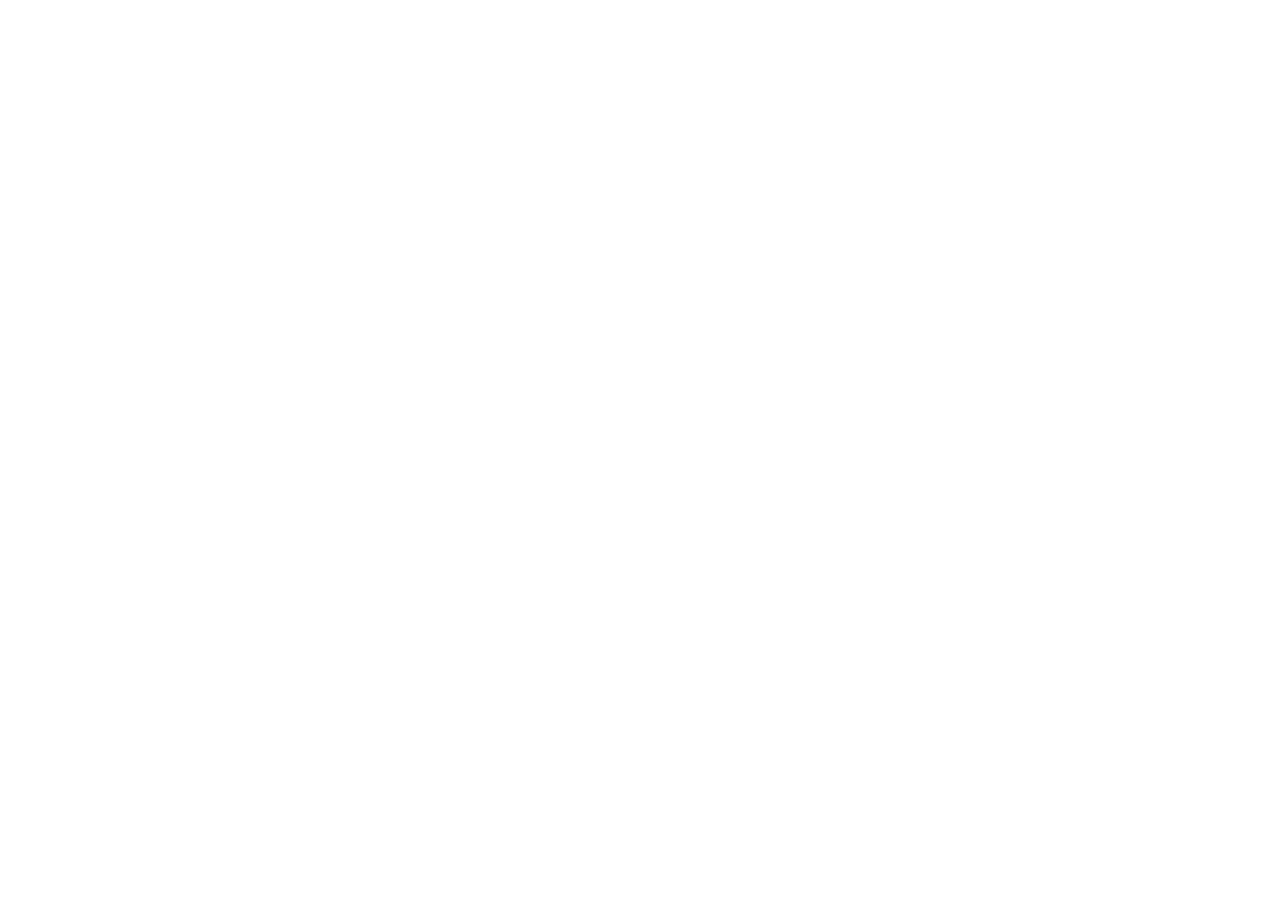
==== index.html @ 5ede0a8c "Adding youtube video" ====
<!DOCTYPE html>
<html lang="en">
<head>
    <meta charset="UTF-8">
    <meta name="viewport" content="width=device-width, initial-scale=1.0">
    <title>Document</title>
</head>
<body>
    <iframe width="560" height="315" src="https://www.youtube.com/embed/nW8wJOA-xMw?si=1JUBaZYBU8o9WgjI" 
    title="YouTube video player" 
    frameborder="0" allow="accelerometer; autoplay; clipboard-write; encrypted-media; gyroscope; 
    picture-in-picture; web-share" 
    referrerpolicy="strict-origin-when-cross-origin" allowfullscreen></iframe>
</body>
</html>
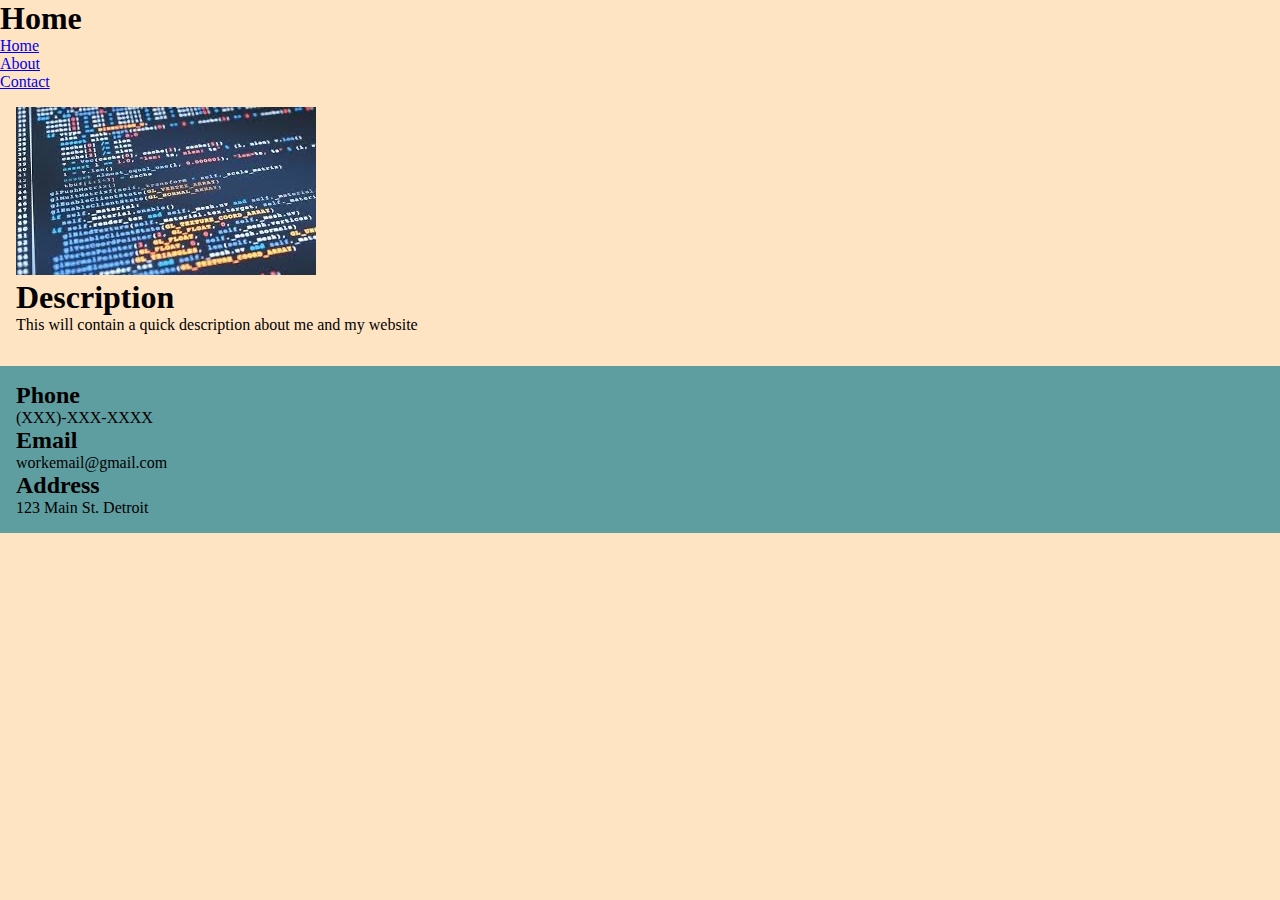
==== commit 281025af: "Merge branch 'main' into css" ====
--- a/index.html
+++ b/index.html
@@ -3,13 +3,40 @@
 <head>
     <meta charset="UTF-8">
     <meta name="viewport" content="width=device-width, initial-scale=1.0">
-    <title>Document</title>
+    <title>Mohammad Muksith's Portfolio</title>
+    <link rel="stylesheet" href="style.css"> 
 </head>
 <body>
-    <iframe width="560" height="315" src="https://www.youtube.com/embed/nW8wJOA-xMw?si=1JUBaZYBU8o9WgjI" 
-    title="YouTube video player" 
-    frameborder="0" allow="accelerometer; autoplay; clipboard-write; encrypted-media; gyroscope; 
-    picture-in-picture; web-share" 
-    referrerpolicy="strict-origin-when-cross-origin" allowfullscreen></iframe>
+    <header>
+        <h1>Home</h1>
+        <nav class = "main-menu">
+            <ul>
+                <li><a href="home.html">Home</a></li>
+                <li><a href="about.html">About</a></li>
+                <li><a href="contact.html">Contact</a></li>
+            </ul>
+        </nav>
+    </header>
+    <main> 
+        <div><img src="images/programming.jpeg" alt=""></div>
+        <div> 
+            <h1>Description</h1>
+            <p>This will contain a quick description about me and my website</p>
+        </div>
+    </main>
+    <footer>
+        <div>
+            <h2>Phone</h2>
+            <p>(XXX)-XXX-XXXX</p>
+        </div>
+        <div>
+            <h2>Email</h2>
+            <p>workemail@gmail.com</p>
+        </div>
+        <div>
+            <h2>Address</h2>
+            <p>123 Main St. Detroit</p>
+        </div>
+    </footer>
 </body>
 </html>
--- a/style.css
+++ b/style.css
@@ -0,0 +1,28 @@
+* {
+    box-sizing: border-box;
+    padding: 0;
+    margin: 0;
+}
+
+body{
+    background-color: bisque;
+    color: black;
+    
+}
+
+img {
+    max-width: 100%;
+}
+
+main {
+    padding: 1rem 1rem 2rem;
+}
+
+footer {
+    padding: 1rem;
+    background-color: cadetblue;
+}
+
+.main-menu {
+    position: relative;
+}